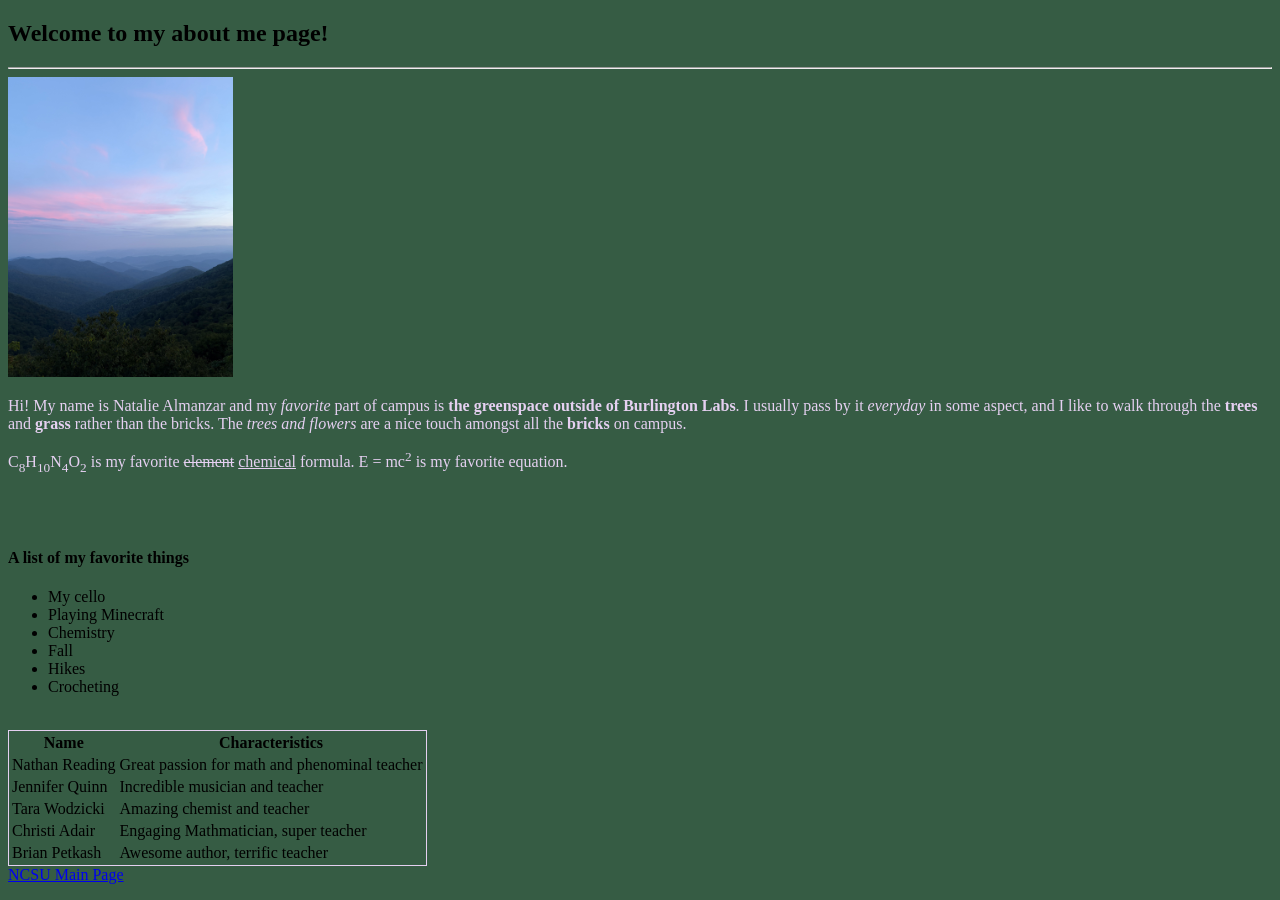
==== webpagesGL.html @ 65cdebcf "updating file names" ====
<!DOCTYPE html>
<!--
    -Name: [Natalie Almanzar]
    -Unity ID: [nalmanz]
    -Date: [11-16-2026]
    -Assignment: Guided Lab 4
    -Description: Guided Lab Assignment, about me webpage
-->
<html lang="en-US">
    <head>
        <meta charset="UTF-8" />
        <title>About Natalie Almanzar</title>
        <link href="webpagesGL.css" rel="stylesheet" type="text/css" />
    </head>
    <body style="background-color:#365c44;">
        <!--Here is our welcome message -->
        <header>
            <h2>Welcome to my about me page!</h2>
        </header>

        <hr />

        <!-- A photo I like -->
         <img src="craggygardens.png" alt="A photo I took of the blue ridge parkway at sunrise" id="photo-resize" />

        <!--This is my favorite space in campus, aswell as demonstrating the italicizing and bolding functions.-->

        <p>Hi! My name is Natalie Almanzar and my <em>favorite</em> part of campus is <strong>the greenspace outside of Burlington Labs</strong>. I usually pass by it <em>everyday</em> in some aspect, and I like to walk through the <strong>trees</strong> and <strong>grass</strong> rather than the bricks. The <em>trees and flowers</em> are a nice touch amongst all the <strong>bricks</strong> on campus.</p>

        <!--Here I show that I can make superscripts and subscripts.-->

        <p>
            C<sub>8</sub>H<sub>10</sub>N<sub>4</sub>O<sub>2</sub> is my favorite <del>element</del> <ins>chemical</ins> formula. E = mc<sup>2</sup> is my favorite equation.
        </p>

        <!-- I make some space within the website so everything is not squished together-->

        <br />
        <br />

        <!-- Here I make a list without numbers of things I like-->

        <h4>A list of my favorite things</h4>

        <ul>
            <li>My cello</li>
            <li>Playing Minecraft</li>
            <li>Chemistry</li>
            <li>Fall</li>
            <li>Hikes</li>
            <li>Crocheting</li>
        </ul>

        <!-- More spacing on the website view-->

        <br />

        <!--Here is a table that names a few people I admire and why-->

        <table class="table-border">
            <tr><th>Name</th> <th>Characteristics</th> </tr>
            <tr><td>Nathan Reading</td> <td>Great passion for math and phenominal teacher</td></tr>
            <tr><td>Jennifer Quinn</td> <td>Incredible musician and teacher</td></tr>
            <tr><td>Tara Wodzicki</td> <td>Amazing chemist and teacher</td></tr>
            <tr><td>Christi Adair</td> <td>Engaging Mathmatician, super teacher</td></tr></td>
            <tr><td>Brian Petkash</td> <td>Awesome author, terrific teacher</td></tr>
        </table>

        <!--This is a link I use often, which takes you to the NCSU main page-->

        <a href="https://www.ncsu.edu" target="blank">NCSU Main Page</a>

    </body>
</html>
---- webpagesGL.css ----
/*
 *Name: [Natalie]
 *UnityID: [nalmanz]
 *Date: [11-16-26]
 *Assignment: [Guided Lab 4]
 *Description: [Guided Lab Assignment, about me webpage]
 */
 
p {
    font-family: Times;
    font-size: 16px;
    color: #e5d0f1;
}

.table-border {
    border: 1px solid #e5d0f1;
}

#photo-resize {
    max-width: 250px;
    max-height: 300px;
}
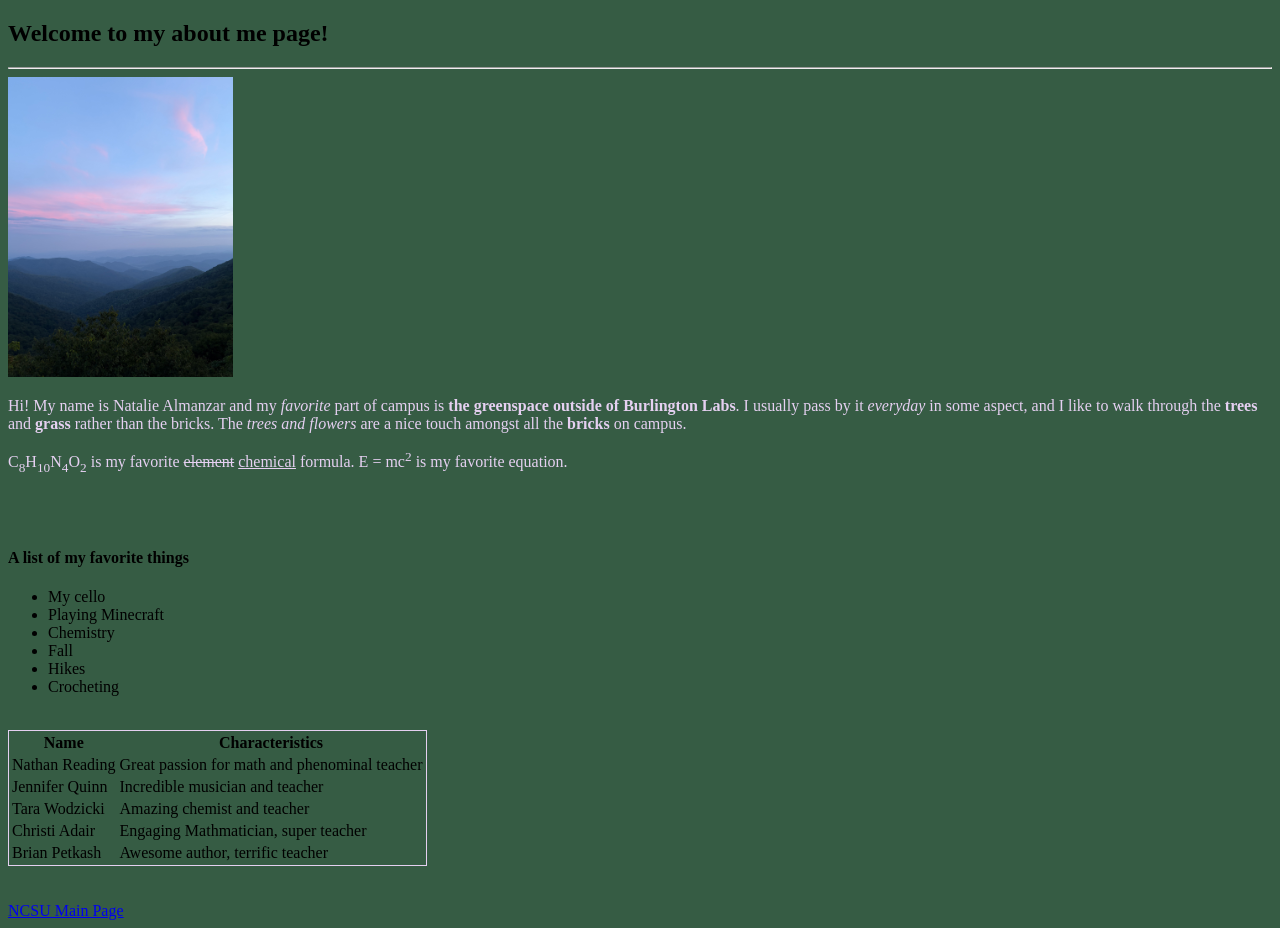
==== commit eea14a8d: "updated formatting" ====
--- a/webpagesGL.html
+++ b/webpagesGL.html
@@ -68,6 +68,11 @@
 
         <!--This is a link I use often, which takes you to the NCSU main page-->
 
+        <br />
+        <br/>
+
+        <!-- Added spacing so that the link is not right under the table-->
+
         <a href="https://www.ncsu.edu" target="blank">NCSU Main Page</a>
 
     </body>
